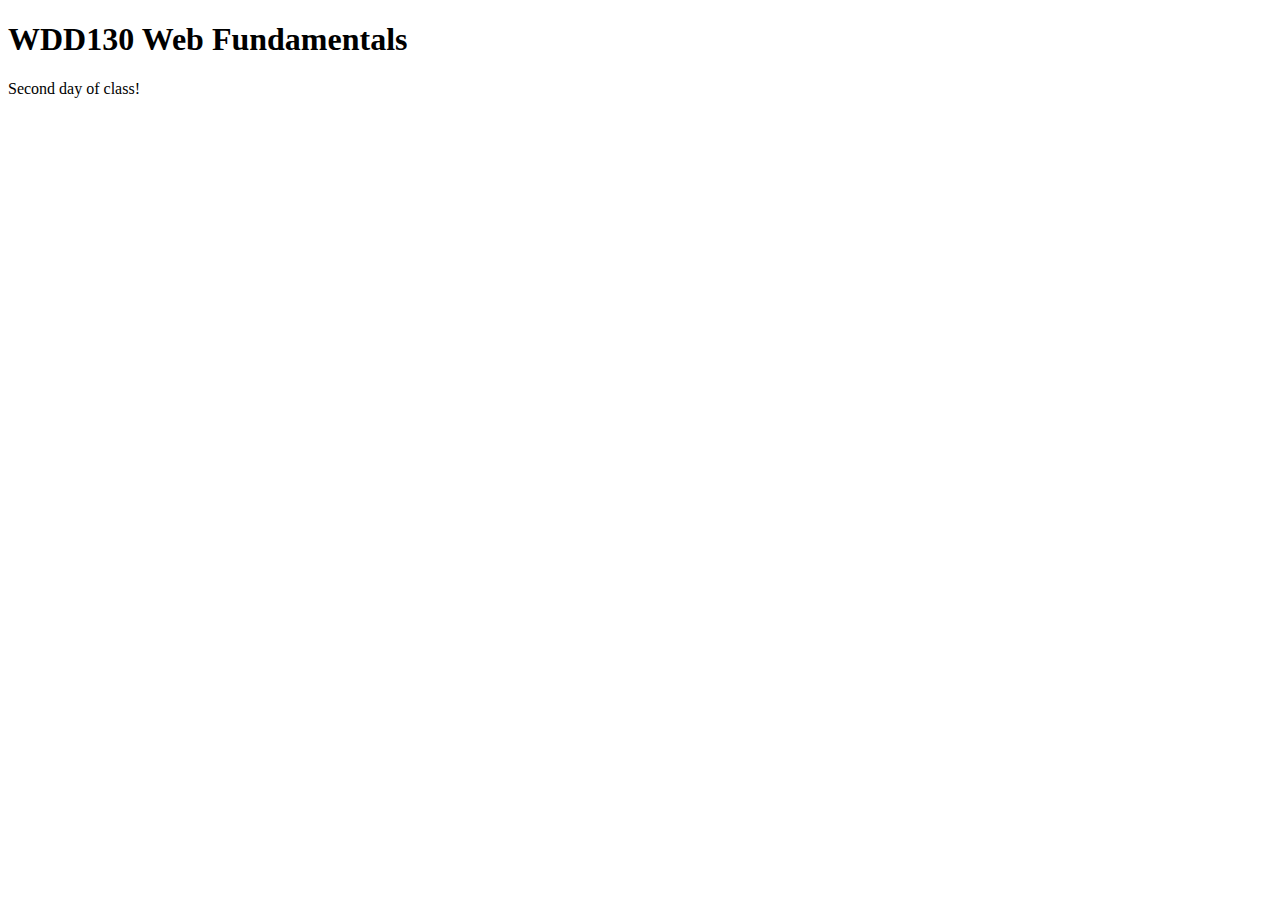
==== index.html @ 121d82e2 "Practice Repository" ====
<!DOCTYPE html>
<html lang="en">
<head>
    <meta charset="UTF-8">
    <meta http-equiv="X-UA-Compatible" content="IE=edge">
    <meta name="viewport" content="width=device-width, initial-scale=1.0">
    <title>Welcome to Class</title>
</head>

<body>
    <h1>WDD130 Web Fundamentals</h1>
    <p>Second day of class!

    </p>
</body>
</html>
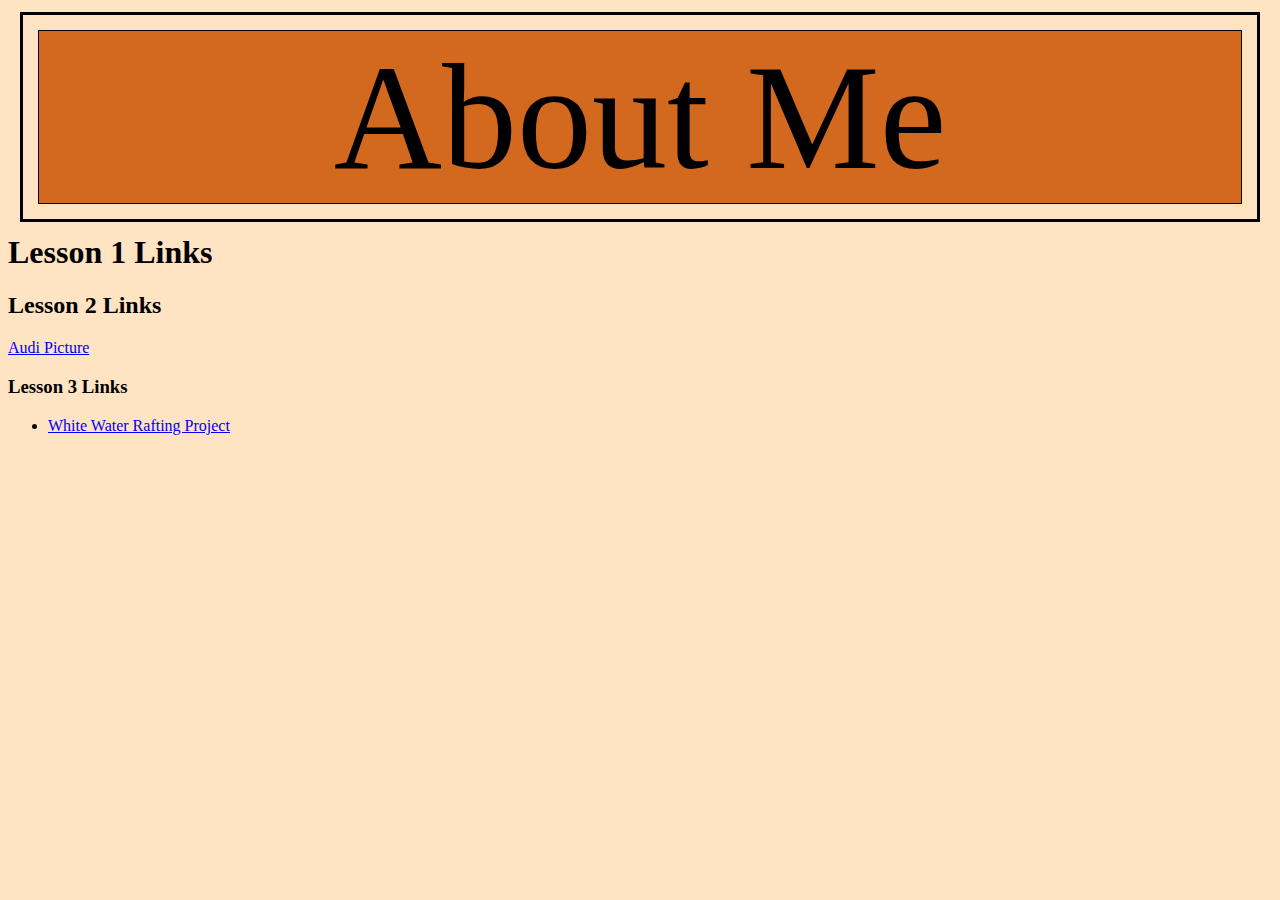
==== commit 25935b44: "Pushing all images and wwr index to git" ====
--- a/index.html
+++ b/index.html
@@ -1,16 +1,29 @@
+<!-- How to build a basic website -->
+
 <!DOCTYPE html>
 <html lang="en">
 <head>
     <meta charset="UTF-8">
     <meta http-equiv="X-UA-Compatible" content="IE=edge">
     <meta name="viewport" content="width=device-width, initial-scale=1.0">
-    <title>Welcome to Class</title>
+    <title>About Me</title>
+    <link rel="stylesheet" href="./lesson01/aboutme/styles/aboutme.css">
 </head>
 
+<header id="header1">About Me</header>
+
 <body>
-    <h1>WDD130 Web Fundamentals</h1>
-    <p>Second day of class!
+    
+    <h1>Lesson 1 Links</h1>
+        
+    <h2>Lesson 2 Links</h2>
+        <li><a href="./images/audi.jpg">Audi Picture</a>
+    
+    <h3>Lesson 3 Links</h3>
+    <ul>
+        <li><a href="./lesson03/wwr/site-plan-rafting.html">White Water Rafting Project</a>
+        </li>
+    </ul>
 
-    </p>
 </body>
 </html>--- a/lesson01/aboutme/styles/aboutme.css
+++ b/lesson01/aboutme/styles/aboutme.css
@@ -0,0 +1,16 @@
+body{
+    background-color: bisque;      /* changes font color in your HTML file*/
+    color: black
+}
+
+#header1 {
+    margin: 30px;
+    background: chocolate;
+    border: 1px solid black;
+    outline: 3px solid black;
+    outline-offset: 15px;
+    font-size: 150px;    /* changes font size in your HTML file*/
+    text-align: center;
+ }
+
+ 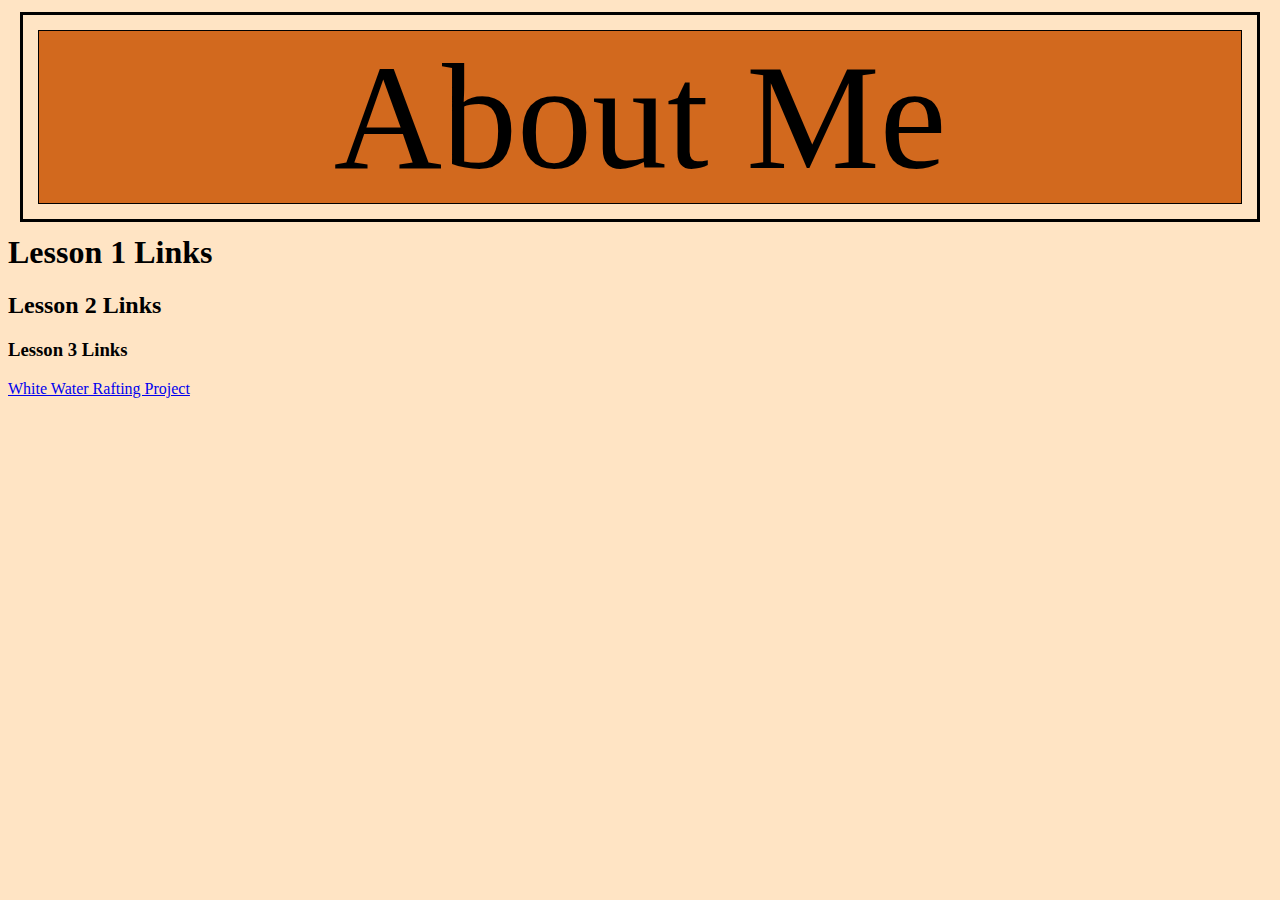
==== commit 894065e9: "update" ====
--- a/index.html
+++ b/index.html
@@ -17,13 +17,9 @@
     <h1>Lesson 1 Links</h1>
         
     <h2>Lesson 2 Links</h2>
-        <li><a href="./images/audi.jpg">Audi Picture</a>
     
     <h3>Lesson 3 Links</h3>
-    <ul>
-        <li><a href="./lesson03/wwr/site-plan-rafting.html">White Water Rafting Project</a>
-        </li>
-    </ul>
+        <a href="./lesson03/wwr/index.html">White Water Rafting Project</a>
 
 </body>
 </html>